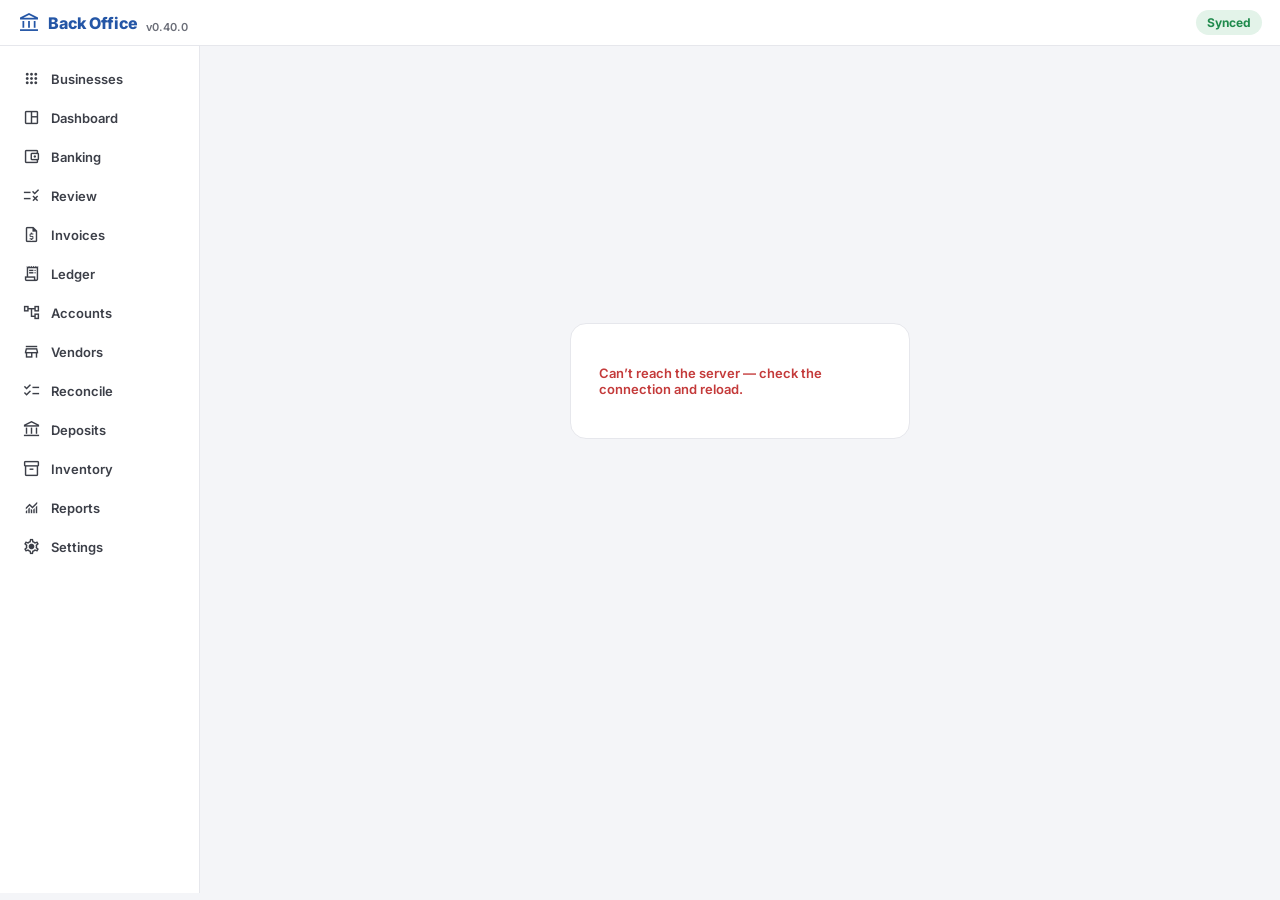
==== index.html @ fea63164 "v0.40.0 — opening balances, transaction audit log, global search 1. Opening balance per bank account" ====
<!DOCTYPE html>
<html lang="en">
<head>
<meta charset="utf-8">
<meta name="viewport" content="width=device-width, initial-scale=1, viewport-fit=cover">
<title>Back Office</title>
<meta name="theme-color" content="#2456a6">
<link rel="manifest" href="manifest.json">
<link href="https://fonts.googleapis.com/css2?family=Inter:wght@400;500;600;700;800&family=Material+Symbols+Outlined" rel="stylesheet">
<link rel="stylesheet" href="css/styles.css">
</head>
<body>
<div class="topbar">
  <div class="logo"><span class="ms">account_balance</span> Back Office <span id="ver" class="ver"></span></div>
  <div class="spacer"></div>
  <div id="gsearch" style="position:relative;display:none;margin-right:12px">
    <input id="gsearch-input" class="field-input" type="search" autocomplete="off" placeholder="Search…" style="width:240px;margin:0">
    <div id="gsearch-results" hidden></div>
  </div>
  <div id="syncpill" class="syncpill synced">Synced</div>
  <div id="userchip" class="userchip" style="display:none">
    <button id="userchip-btn" type="button" title="Account"><span id="userchip-name"></span><span class="ms" style="font-size:18px">expand_more</span></button>
    <div id="usermenu" class="usermenu" hidden>
      <button data-act="guide"><span class="ms">menu_book</span> App guide</button>
      <button data-act="quickref"><span class="ms">bolt</span> Quick reference</button>
      <button data-act="whatsnew"><span class="ms">new_releases</span> What’s new</button>
      <div class="usermenu-div"></div>
      <button data-act="reset"><span class="ms">restart_alt</span> Hard reset</button>
      <button data-act="logout"><span class="ms">logout</span> Log out</button>
    </div>
  </div>
</div>
<div class="layout">
  <nav class="side" id="sidebar" data-biz="">
    <div class="navitem" data-v="businesses"><span class="ms">apps</span> Businesses</div>
    <div class="navitem" data-v="dashboard"><span class="ms">space_dashboard</span> Dashboard</div>
    <div class="navitem" data-v="banking"><span class="ms">account_balance_wallet</span> Banking</div>
    <div class="navitem" data-v="review"><span class="ms">rule</span> Review</div>
    <div class="navitem" data-v="invoices"><span class="ms">request_quote</span> Invoices</div>
    <div class="navitem" data-v="ledger"><span class="ms">receipt_long</span> Ledger</div>
    <div class="navitem" data-v="accounts"><span class="ms">account_tree</span> Accounts</div>
    <div class="navitem" data-v="vendors"><span class="ms">store</span> Vendors</div>
    <div class="navitem" data-v="reconcile"><span class="ms">checklist</span> Reconcile</div>
    <div class="navitem" data-v="deposits"><span class="ms">account_balance</span> Deposits</div>
    <div class="navitem" data-v="inventory"><span class="ms">inventory_2</span> Inventory</div>
    <div class="navitem" data-v="reports"><span class="ms">monitoring</span> Reports</div>
    <div class="navitem" data-v="settings"><span class="ms">settings</span> Settings</div>
  </nav>
  <main class="main" id="view"></main>
</div>
<script type="module" src="js/app/main.js"></script>
</body>
</html>
---- css/styles.css ----
/* ── Back Office — base styles (design language from mockups/backoffice-app.html) ── */
:root{
  --brand:#2456a6; --brand-dim:#1b4485; --brand-soft:#e8effb;
  --bg:#f4f5f8; --card:#fff; --line:#e6e7ec; --ink:#1c1d22; --mut:#6b6e78;
  --green:#1f8a4c; --green-soft:#e3f3e9; --red:#c43a3a; --red-soft:#fbe9e9;
  --amber:#9a6b00; --amber-soft:#fdf3d8;
}
*{box-sizing:border-box}
body{margin:0;font-family:'Inter',Arial,sans-serif;background:var(--bg);color:var(--ink);font-size:13px}
.ms{font-family:'Material Symbols Outlined';font-weight:normal;font-size:18px;line-height:1;vertical-align:-3px}

/* ── shell ── */
.topbar{display:flex;align-items:center;gap:14px;background:#fff;border-bottom:1px solid var(--line);padding:10px 18px;position:sticky;top:0;z-index:5}
.logo{display:flex;align-items:center;gap:8px;font-weight:800;font-size:16px;color:var(--brand)}
.logo .ms{font-size:22px}
.ver{font-size:11px;color:var(--mut);font-weight:600;align-self:flex-end;cursor:pointer;user-select:none}
.ver.update{background:var(--amber-soft);color:var(--amber);padding:2px 8px;border-radius:999px;cursor:pointer;animation:verpulse 2s ease-in-out infinite}
@keyframes verpulse{0%,100%{opacity:1}50%{opacity:.6}}
.spacer{flex:1}
.syncpill{font-size:12px;font-weight:700;padding:5px 11px;border-radius:999px}
.syncpill.synced{color:var(--green);background:var(--green-soft)}
.syncpill.offline{color:var(--amber);background:var(--amber-soft)}
.layout{display:flex;min-height:calc(100vh - 53px)}
.side{width:200px;flex-shrink:0;padding:14px 10px;border-right:1px solid var(--line);background:#fff}
.navitem{display:flex;align-items:center;gap:10px;padding:9px 12px;border-radius:10px;font-weight:600;color:#3c3f48;cursor:pointer;margin-bottom:2px}
.navitem:hover{background:#f1f3f7}
.navitem.on{background:var(--brand);color:#fff}
.navitem .ms{font-size:19px}
.navitem .badge{margin-left:auto;background:var(--red);color:#fff;font-size:11px;font-weight:800;border-radius:999px;padding:2px 8px}
.navitem.on .badge{background:#fff;color:var(--brand)}
.row{display:flex;gap:14px;flex-wrap:wrap}
.kpi{font-size:22px;font-weight:800;margin:4px 0 6px}
.kpilbl{font-size:12px;color:var(--mut);font-weight:600}
.main{flex:1;padding:20px 24px;max-width:1180px}
h2{font-size:19px;margin:0 0 2px}
.sub{color:var(--mut);margin:0 0 14px}

/* ── primitives ── */
.card{background:var(--card);border:1px solid var(--line);border-radius:14px;padding:16px;margin-bottom:16px}
.cardtitle{font-weight:800;font-size:14px;margin:0 0 10px}
.btn{display:inline-flex;align-items:center;gap:7px;font-weight:700;font-size:13px;border-radius:10px;padding:9px 14px;border:none;cursor:pointer;background:var(--brand);color:#fff}
.btn:hover{background:var(--brand-dim)}
.field-input{display:block;width:100%;max-width:340px;padding:9px 11px;border:1.5px solid var(--line);border-radius:9px;font:inherit;background:#fff;margin-bottom:10px}
.bizcard{display:flex;align-items:center;gap:14px;border:1.5px solid var(--line);border-radius:14px;padding:16px;background:#fff;cursor:pointer;margin-bottom:10px;max-width:560px}
.bizcard:hover{border-color:var(--brand)}
.bizicon{width:44px;height:44px;border-radius:12px;background:var(--brand-soft);display:flex;align-items:center;justify-content:center;font-size:20px}
.bizmeta{flex:1}
.bizname{font-weight:800;font-size:15px}
.createform{max-width:420px}

/* ── setup wizard ── */
.wizard{max-width:680px}
.stepbar{display:flex;align-items:center;margin-bottom:18px}
.step{display:flex;align-items:center;gap:8px;font-weight:700;color:#9a9da6}
.step .n{width:26px;height:26px;border-radius:999px;background:#e8eaef;display:flex;align-items:center;justify-content:center;font-size:13px}
.step.on{color:var(--brand)} .step.on .n{background:var(--brand);color:#fff}
.step.done{color:var(--green)} .step.done .n{background:var(--green);color:#fff}
.steplink{width:40px;height:2px;background:#e0e2e8;margin:0 12px}
.field-label{display:block;font-weight:700;font-size:12px;margin-bottom:5px;color:#3c3f48}
.wizbtns{display:flex;gap:9px;margin-top:14px}
.btn.ghost{background:#f1f3f7;color:#3c3f48}
.btn.green{background:var(--green)}
.btn[disabled]{opacity:.5;cursor:default}
.indgrid{display:grid;grid-template-columns:repeat(auto-fill,minmax(150px,1fr));gap:10px}
.indopt{border:1.5px solid var(--line);border-radius:12px;padding:14px;text-align:center;cursor:pointer;font-weight:700;background:#fff}
.indopt .ms{display:block;font-size:26px;margin-bottom:6px;color:var(--brand)}
.indopt.on{border-color:var(--brand);background:var(--brand-soft)}
.coapreview{border:1px solid var(--line);border-radius:10px;max-height:340px;overflow:auto}
.coagroup{border-bottom:1px solid var(--line)} .coagroup:last-child{border-bottom:none}
.coatype{font-size:11px;font-weight:800;text-transform:uppercase;letter-spacing:.05em;color:var(--mut);padding:8px 12px 4px}
.coaacct{padding:5px 12px 5px 26px}

/* ── login ── */
.login-wrap{display:flex;align-items:center;justify-content:center;min-height:70vh}
.login-card{background:#fff;border:1px solid var(--line);border-radius:16px;padding:28px;width:340px;display:flex;flex-direction:column;gap:10px}
.login-logo{font-weight:800;font-size:20px;color:var(--brand)}
.login-sub{color:var(--mut);margin:0}
.login-input{padding:10px 12px;border:1.5px solid var(--line);border-radius:9px;font:inherit}
.login-err{color:var(--red);font-weight:600;min-height:16px}

/* ── topbar user ── */
.userchip{display:flex;align-items:center;gap:8px;font-weight:700;position:relative}
.iconbtn{border:none;background:#f1f3f7;border-radius:8px;padding:6px 8px;cursor:pointer;color:#3c3f48}
.iconbtn:hover{background:#e4e7ee}
#userchip-btn{display:flex;align-items:center;gap:6px;border:none;background:#f1f3f7;border-radius:999px;padding:6px 12px;cursor:pointer;color:#2a2d35;font:inherit;font-weight:700}
#userchip-btn:hover{background:#e4e7ee}
.usermenu{position:absolute;right:0;top:calc(100% + 6px);min-width:210px;background:#fff;border:1px solid var(--line);border-radius:12px;box-shadow:0 12px 30px rgba(0,0,0,.16);overflow:hidden;z-index:30;padding:6px 0}
.usermenu[hidden]{display:none}
.usermenu button{display:flex;align-items:center;gap:10px;width:100%;border:none;background:transparent;text-align:left;padding:9px 14px;font:inherit;font-size:14px;font-weight:600;color:#2a2d35;cursor:pointer}
.usermenu button:hover{background:#f3f5f9}
.usermenu .ms{font-size:18px;color:var(--mut)}
.usermenu-div{height:1px;background:var(--line);margin:5px 0}
.rowline{display:flex;align-items:center;padding:7px 0;border-bottom:1px solid var(--line)}
.rowline:last-of-type{border-bottom:none}
.btn.sm{font-size:12px;padding:6px 11px;border-radius:8px}

/* ── modal ── */
.overlay{position:fixed;inset:0;background:rgba(20,22,30,.4);display:none;align-items:flex-start;justify-content:center;z-index:20;padding:40px 16px;overflow:auto}
.overlay.on{display:flex}
.modal{background:#fff;border-radius:16px;padding:20px;width:470px;max-width:94vw;box-shadow:0 12px 40px rgba(0,0,0,.22)}
.mhead{display:flex;align-items:center;justify-content:space-between;margin-bottom:14px}
.mhead b{font-size:16px}
.mclose{cursor:pointer;color:var(--mut)}
.f2{display:flex;gap:12px}
.f2>*{flex:1}
.f2 .field-input{max-width:none}

/* ── data table ── */
table.data{width:100%;border-collapse:collapse}
table.data th{font-size:11px;text-transform:uppercase;letter-spacing:.04em;color:var(--mut);text-align:left;padding:8px 10px;border-bottom:2px solid var(--line);white-space:nowrap}
table.data td{padding:9px 10px;border-bottom:1px solid var(--line);vertical-align:middle}
table.data tr:last-child td{border-bottom:none}
td.num,th.num{text-align:right;font-variant-numeric:tabular-nums;white-space:nowrap}
.neg{color:var(--red)} .pos{color:var(--green)}
.pill{display:inline-flex;align-items:center;gap:5px;font-size:11px;font-weight:700;padding:4px 10px;border-radius:999px}
.pill.green{background:var(--green-soft);color:var(--green)} .pill.red{background:var(--red-soft);color:var(--red)}
.pill.amber{background:var(--amber-soft);color:var(--amber)} .pill.blue{background:var(--brand-soft);color:var(--brand)}
.pill.gray{background:#eef0f4;color:#5b5e68}
.linklike{background:none;border:none;color:var(--brand);font-weight:700;cursor:pointer;font:inherit;padding:0}

/* ── toast ── */
.toast{position:fixed;bottom:22px;left:50%;transform:translate(-50%,12px);background:#23252c;color:#fff;font-weight:600;padding:10px 18px;border-radius:10px;opacity:0;transition:.25s;z-index:50}
.toast.on{opacity:1;transform:translate(-50%,0)}
.toast.err{background:var(--red)}

/* Print / Save-as-PDF: drop the app chrome and controls, print just the report cards. */
@media print {
  .topbar, .side, .no-print { display: none !important; }
  .main { max-width: none !important; padding: 0 !important; }
  body { background: #fff !important; }
  .row { display: block !important; }
  .card { max-width: none !important; box-shadow: none !important; border: 1px solid #ccc; break-inside: avoid; margin-bottom: 12px; }
}
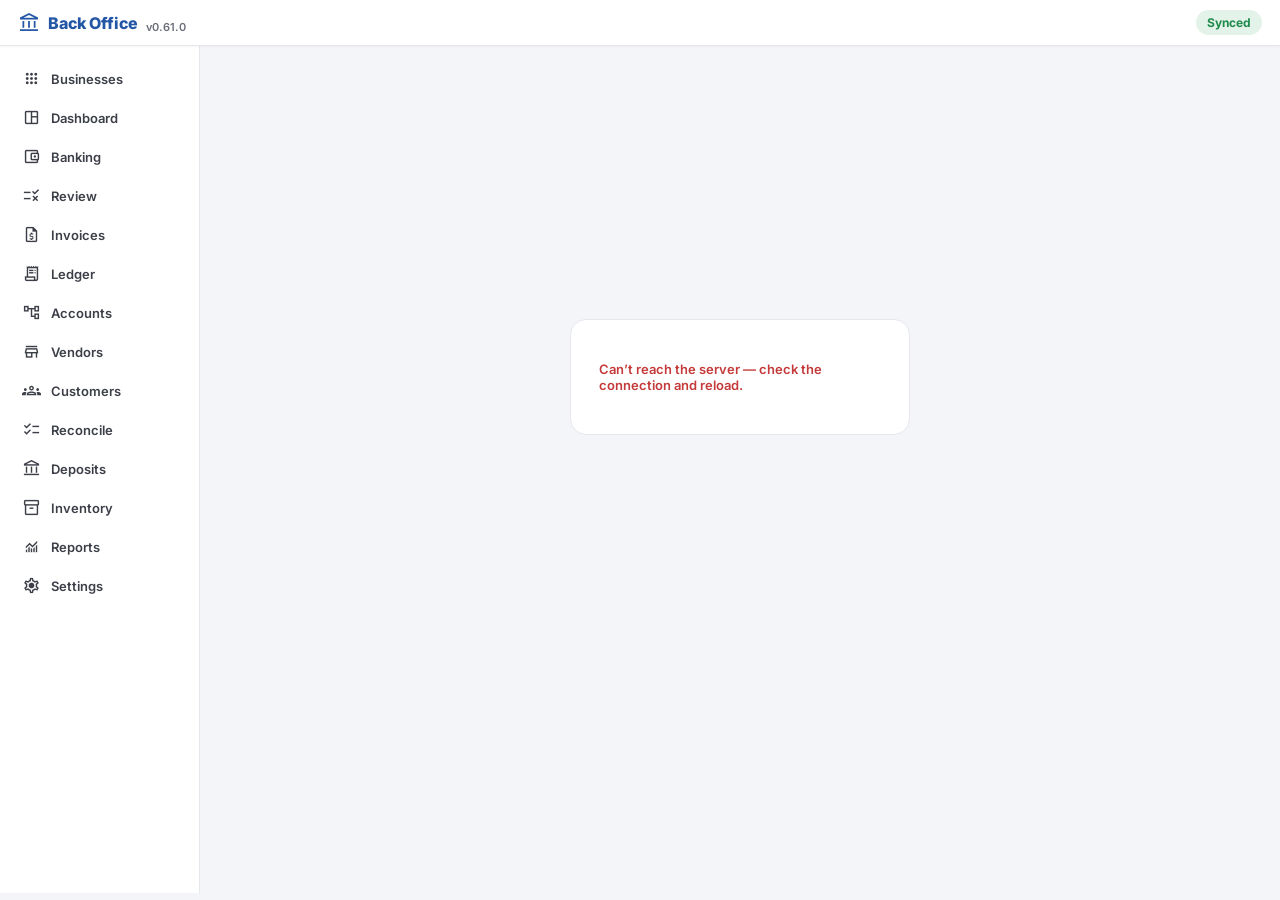
==== commit 81094248: "v0.61.0 — Customer directory (client-side counterpart to Vendors) New Customers screen (views/custom" ====
--- a/index.html
+++ b/index.html
@@ -40,6 +40,7 @@
     <div class="navitem" data-v="ledger"><span class="ms">receipt_long</span> Ledger</div>
     <div class="navitem" data-v="accounts"><span class="ms">account_tree</span> Accounts</div>
     <div class="navitem" data-v="vendors"><span class="ms">store</span> Vendors</div>
+    <div class="navitem" data-v="customers"><span class="ms">groups</span> Customers</div>
     <div class="navitem" data-v="reconcile"><span class="ms">checklist</span> Reconcile</div>
     <div class="navitem" data-v="deposits"><span class="ms">account_balance</span> Deposits</div>
     <div class="navitem" data-v="inventory"><span class="ms">inventory_2</span> Inventory</div>
--- a/css/styles.css
+++ b/css/styles.css
@@ -10,7 +10,7 @@
 .ms{font-family:'Material Symbols Outlined';font-weight:normal;font-size:18px;line-height:1;vertical-align:-3px}
 
 /* ── shell ── */
-.topbar{display:flex;align-items:center;gap:14px;background:#fff;border-bottom:1px solid var(--line);padding:10px 18px;position:sticky;top:0;z-index:5}
+.topbar{display:flex;align-items:center;gap:14px;background:#fff;border-bottom:1px solid var(--line);padding:10px 18px;position:sticky;top:0;z-index:20;box-shadow:0 1px 3px rgba(0,0,0,.04)}
 .logo{display:flex;align-items:center;gap:8px;font-weight:800;font-size:16px;color:var(--brand)}
 .logo .ms{font-size:22px}
 .ver{font-size:11px;color:var(--mut);font-weight:600;align-self:flex-end;cursor:pointer;user-select:none}
@@ -21,7 +21,7 @@
 .syncpill.synced{color:var(--green);background:var(--green-soft)}
 .syncpill.offline{color:var(--amber);background:var(--amber-soft)}
 .layout{display:flex;min-height:calc(100vh - 53px)}
-.side{width:200px;flex-shrink:0;padding:14px 10px;border-right:1px solid var(--line);background:#fff}
+.side{width:200px;flex-shrink:0;padding:14px 10px;border-right:1px solid var(--line);background:#fff;position:sticky;top:53px;align-self:flex-start;height:calc(100vh - 53px);overflow-y:auto}
 .navitem{display:flex;align-items:center;gap:10px;padding:9px 12px;border-radius:10px;font-weight:600;color:#3c3f48;cursor:pointer;margin-bottom:2px}
 .navitem:hover{background:#f1f3f7}
 .navitem.on{background:var(--brand);color:#fff}
@@ -31,12 +31,28 @@
 .row{display:flex;gap:14px;flex-wrap:wrap}
 .kpi{font-size:22px;font-weight:800;margin:4px 0 6px}
 .kpilbl{font-size:12px;color:var(--mut);font-weight:600}
-.main{flex:1;padding:20px 24px;max-width:1180px}
+.main{flex:1;min-width:0;padding:16px 22px;max-width:1180px}
 h2{font-size:19px;margin:0 0 2px}
 .sub{color:var(--mut);margin:0 0 14px}
 
 /* ── primitives ── */
-.card{background:var(--card);border:1px solid var(--line);border-radius:14px;padding:16px;margin-bottom:16px}
+.card{background:var(--card);border:1px solid var(--line);border-radius:14px;padding:14px;margin-bottom:12px;box-shadow:0 2px 8px rgba(20,30,55,.10)}
+/* ── Review row cards: all fields inline, 2-line, dashed column dividers ── */
+.revrow{border:1px solid #d7dce6;border-radius:10px;box-shadow:0 1px 4px rgba(20,30,55,.10);background:#fff;padding:10px 12px;margin-bottom:8px}
+.revtop{display:flex;gap:12px;align-items:baseline;flex-wrap:wrap}
+.revtop .revdate{color:var(--mut);white-space:nowrap;font-variant-numeric:tabular-nums}
+.revtop .revdesc{flex:1;min-width:160px;font-weight:600;word-break:break-word;line-height:1.35}
+.revtop .revamt{white-space:nowrap;font-weight:800}
+.revfields{display:flex;align-items:flex-end;flex-wrap:wrap;gap:9px 0;margin-top:9px;border-top:1px dashed var(--line);padding-top:9px}
+.revfields .rvf{padding:0 12px;border-right:1px dashed #c7cedb}
+.revfields .rvf:first-child{padding-left:0}
+.revfields .rvf:last-child{border-right:0}
+.revfields .rvactions{display:flex;gap:6px;flex-wrap:wrap;align-items:center}
+.kpi-card{transition:border-color .12s,box-shadow .12s,transform .12s}
+.kpi-card:hover{border-color:var(--brand);box-shadow:0 2px 10px rgba(36,86,166,.12);transform:translateY(-1px)}
+.kpi-more{font-size:11px;font-weight:700;color:var(--brand);margin-top:8px;opacity:0;transition:opacity .12s}
+.kpi-card:hover .kpi-more{opacity:1}
+table.data tr[style*="cursor:pointer"]:hover td,table.data tr[style*="cursor: pointer"]:hover td{background:var(--brand-soft)}
 .cardtitle{font-weight:800;font-size:14px;margin:0 0 10px}
 .btn{display:inline-flex;align-items:center;gap:7px;font-weight:700;font-size:13px;border-radius:10px;padding:9px 14px;border:none;cursor:pointer;background:var(--brand);color:#fff}
 .btn:hover{background:var(--brand-dim)}
@@ -123,6 +139,27 @@
 .toast.on{opacity:1;transform:translate(-50%,0)}
 .toast.err{background:var(--red)}
 
+/* ── Inline transaction editing (Ledger + register) ── */
+.txi{display:block;width:100%;min-width:130px;max-width:210px;padding:6px 8px;border:1.5px solid var(--line);border-radius:8px;font:inherit;font-size:12px;background:#fff}
+.txi:focus{outline:none;border-color:var(--brand);box-shadow:0 0 0 3px var(--brand-soft)}
+.txi-static{color:var(--mut);font-size:12px}
+.txchev{color:var(--mut);font-size:18px;margin-left:auto}
+.txcompact{display:none;align-items:center;gap:8px;margin-top:4px;font-size:11px;color:var(--mut)}
+.txrow-detail>td{padding:12px 14px}
+/* Desktop: fields inline in their own columns; the mobile compact line + expander are hidden. */
+@media (min-width:821px){
+  .txcompact{display:none !important}
+  .txrow-detail{display:none !important}
+}
+/* Phone: collapse the field columns into a tap-to-expand stacked editor. */
+@media (max-width:820px){
+  table.txedit td.txinline, table.txedit th.txinline{display:none}
+  .txedit .txcompact{display:flex}
+  .txrow-detail{display:none}
+  .txrow-detail.open{display:table-row}
+  .txrow-detail .txi{max-width:none}
+}
+
 /* Print / Save-as-PDF: drop the app chrome and controls, print just the report cards. */
 @media print {
   .topbar, .side, .no-print { display: none !important; }
@@ -130,4 +167,6 @@
   body { background: #fff !important; }
   .row { display: block !important; }
   .card { max-width: none !important; box-shadow: none !important; border: 1px solid #ccc; break-inside: avoid; margin-bottom: 12px; }
+  .txcompact, .txrow-detail { display: none !important; }
+  .txi { border: none !important; padding: 0 !important; -webkit-appearance: none; appearance: none; }
 }
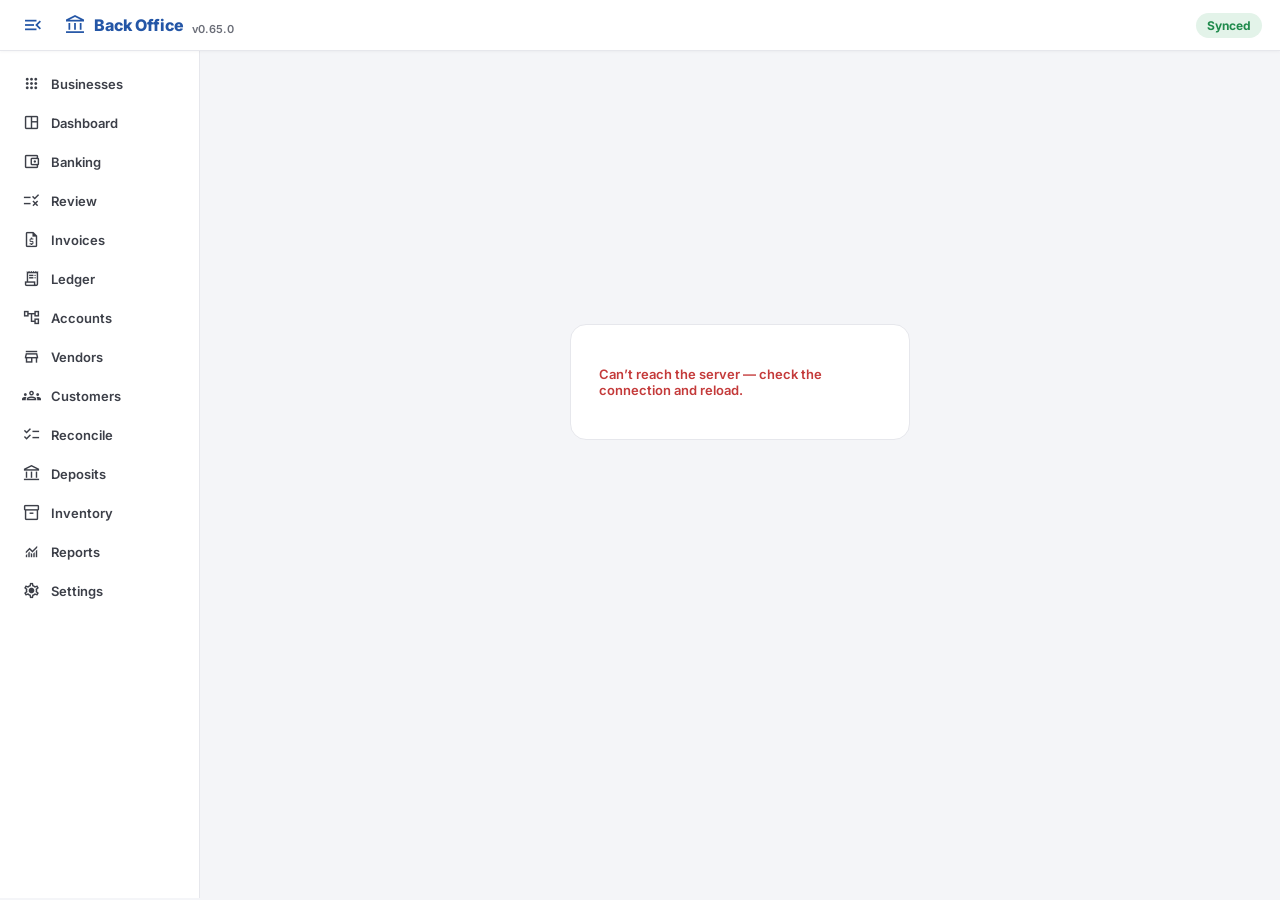
==== commit 77dd8c3f: "v0.65.0 — memorized category per vendor, collapsible side menu, Review Clear button Vendors: a 'Memo" ====
--- a/index.html
+++ b/index.html
@@ -11,6 +11,7 @@
 </head>
 <body>
 <div class="topbar">
+  <button id="navtoggle" class="navtoggle" type="button" title="Collapse / expand menu" aria-label="Toggle menu"><span class="ms">menu_open</span></button>
   <div class="logo"><span class="ms">account_balance</span> Back Office <span id="ver" class="ver"></span></div>
   <div class="spacer"></div>
   <div id="gsearch" style="position:relative;display:none;margin-right:12px">
--- a/css/styles.css
+++ b/css/styles.css
@@ -22,6 +22,13 @@
 .syncpill.offline{color:var(--amber);background:var(--amber-soft)}
 .layout{display:flex;min-height:calc(100vh - 53px)}
 .side{width:200px;flex-shrink:0;padding:14px 10px;border-right:1px solid var(--line);background:#fff;position:sticky;top:53px;align-self:flex-start;height:calc(100vh - 53px);overflow-y:auto}
+/* Collapsible nav: a narrow icon rail that peeks open on hover, unless pinned open */
+.navtoggle{background:none;border:0;cursor:pointer;color:var(--brand);padding:4px;margin-right:2px;border-radius:8px;display:flex;align-items:center}
+.navtoggle:hover{background:#eef1f6}
+.navtoggle .ms{font-size:22px}
+body.nav-collapsed .side{position:fixed;top:53px;bottom:0;height:auto;width:54px;overflow:hidden;z-index:15;transition:width .15s ease}
+body.nav-collapsed .side:hover{width:212px;overflow-y:auto;box-shadow:6px 0 20px rgba(20,30,55,.16)}
+body.nav-collapsed .main{margin-left:54px}
 .navitem{display:flex;align-items:center;gap:10px;padding:9px 12px;border-radius:10px;font-weight:600;color:#3c3f48;cursor:pointer;margin-bottom:2px}
 .navitem:hover{background:#f1f3f7}
 .navitem.on{background:var(--brand);color:#fff}
@@ -37,6 +44,8 @@
 
 /* ── primitives ── */
 .card{background:var(--card);border:1px solid var(--line);border-radius:14px;padding:14px;margin-bottom:12px;box-shadow:0 2px 8px rgba(20,30,55,.10)}
+/* Pinned toolbar (New button / filters) — stays put below the top bar while a list scrolls */
+.sticky-toolbar{position:sticky;top:53px;z-index:4;background:var(--bg);padding:8px 0 10px;margin-bottom:4px;display:flex;gap:10px;align-items:center;flex-wrap:wrap}
 /* ── Review row cards: all fields inline, 2-line, dashed column dividers ── */
 .revrow{border:1px solid #d7dce6;border-radius:10px;box-shadow:0 1px 4px rgba(20,30,55,.10);background:#fff;padding:10px 12px;margin-bottom:8px}
 .revtop{display:flex;gap:12px;align-items:baseline;flex-wrap:wrap}
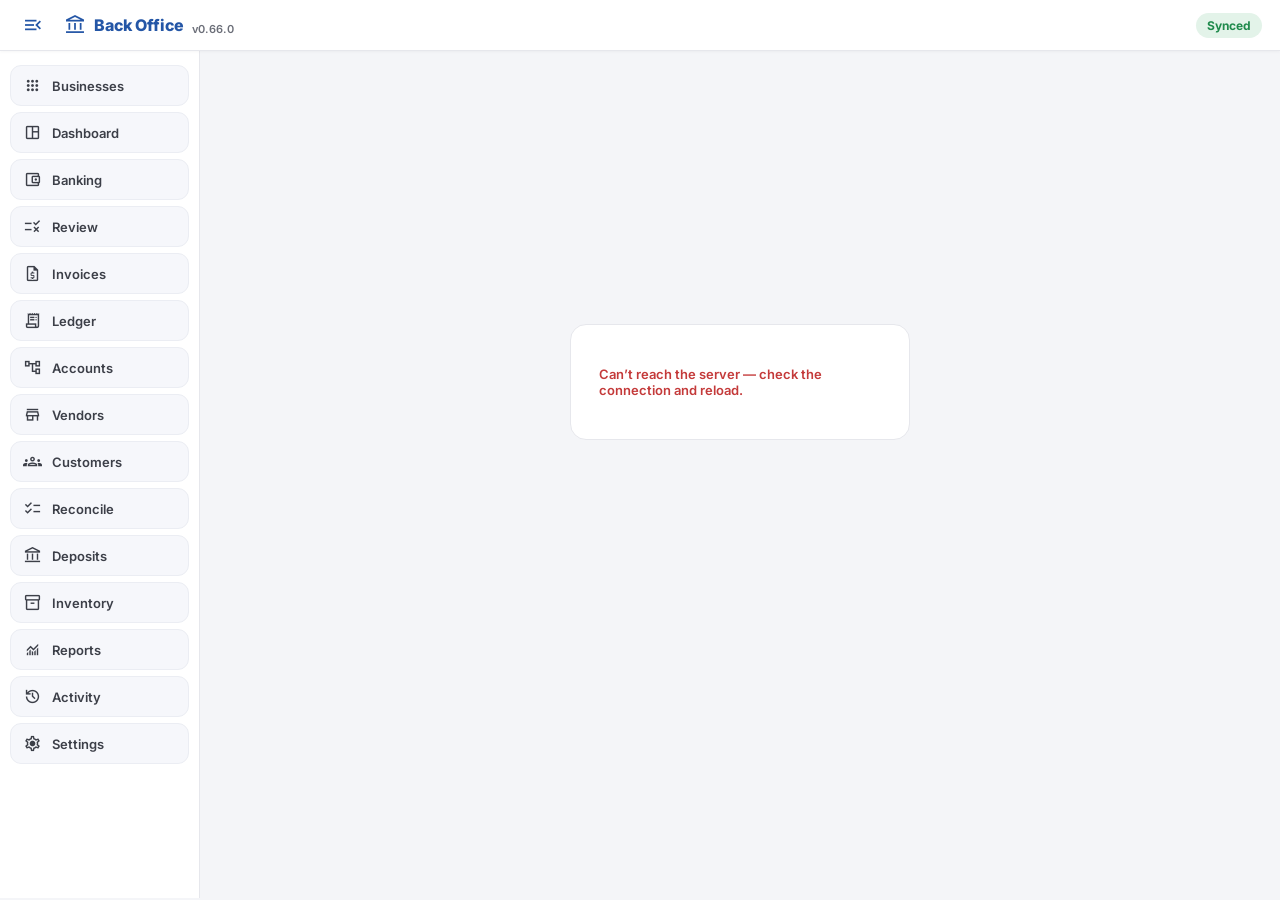
==== commit e65a54bb: "v0.66.0 — type-to-search pickers, Activity audit log, smart dates on Reports, COA register popup, ed" ====
--- a/index.html
+++ b/index.html
@@ -46,6 +46,7 @@
     <div class="navitem" data-v="deposits"><span class="ms">account_balance</span> Deposits</div>
     <div class="navitem" data-v="inventory"><span class="ms">inventory_2</span> Inventory</div>
     <div class="navitem" data-v="reports"><span class="ms">monitoring</span> Reports</div>
+    <div class="navitem" data-v="audit"><span class="ms">history</span> Activity</div>
     <div class="navitem" data-v="settings"><span class="ms">settings</span> Settings</div>
   </nav>
   <main class="main" id="view"></main>
--- a/css/styles.css
+++ b/css/styles.css
@@ -29,9 +29,9 @@
 body.nav-collapsed .side{position:fixed;top:53px;bottom:0;height:auto;width:54px;overflow:hidden;z-index:15;transition:width .15s ease}
 body.nav-collapsed .side:hover{width:212px;overflow-y:auto;box-shadow:6px 0 20px rgba(20,30,55,.16)}
 body.nav-collapsed .main{margin-left:54px}
-.navitem{display:flex;align-items:center;gap:10px;padding:9px 12px;border-radius:10px;font-weight:600;color:#3c3f48;cursor:pointer;margin-bottom:2px}
-.navitem:hover{background:#f1f3f7}
-.navitem.on{background:var(--brand);color:#fff}
+.navitem{display:flex;align-items:center;gap:10px;padding:10px 12px;border-radius:11px;font-weight:600;color:#3c3f48;cursor:pointer;margin-bottom:6px;background:#f6f7fb;border:1px solid #ebedf3;transition:background .12s,border-color .12s,box-shadow .12s}
+.navitem:hover{background:#eef1f8;border-color:#d9deea}
+.navitem.on{background:var(--brand);color:#fff;border-color:var(--brand);box-shadow:0 3px 10px rgba(36,86,166,.30)}
 .navitem .ms{font-size:19px}
 .navitem .badge{margin-left:auto;background:var(--red);color:#fff;font-size:11px;font-weight:800;border-radius:999px;padding:2px 8px}
 .navitem.on .badge{background:#fff;color:var(--brand)}
@@ -43,11 +43,11 @@
 .sub{color:var(--mut);margin:0 0 14px}
 
 /* ── primitives ── */
-.card{background:var(--card);border:1px solid var(--line);border-radius:14px;padding:14px;margin-bottom:12px;box-shadow:0 2px 8px rgba(20,30,55,.10)}
+.card{background:var(--card);border:1px solid var(--line);border-radius:14px;padding:14px;margin-bottom:12px;box-shadow:0 3px 12px rgba(20,30,55,.16)}
 /* Pinned toolbar (New button / filters) — stays put below the top bar while a list scrolls */
 .sticky-toolbar{position:sticky;top:53px;z-index:4;background:var(--bg);padding:8px 0 10px;margin-bottom:4px;display:flex;gap:10px;align-items:center;flex-wrap:wrap}
 /* ── Review row cards: all fields inline, 2-line, dashed column dividers ── */
-.revrow{border:1px solid #d7dce6;border-radius:10px;box-shadow:0 1px 4px rgba(20,30,55,.10);background:#fff;padding:10px 12px;margin-bottom:8px}
+.revrow{border:1px solid #d7dce6;border-radius:10px;box-shadow:0 2px 8px rgba(20,30,55,.15);background:#fff;padding:10px 12px;margin-bottom:8px}
 .revtop{display:flex;gap:12px;align-items:baseline;flex-wrap:wrap}
 .revtop .revdate{color:var(--mut);white-space:nowrap;font-variant-numeric:tabular-nums}
 .revtop .revdesc{flex:1;min-width:160px;font-weight:600;word-break:break-word;line-height:1.35}
@@ -143,6 +143,18 @@
 .pill.gray{background:#eef0f4;color:#5b5e68}
 .linklike{background:none;border:none;color:var(--brand);font-weight:700;cursor:pointer;font:inherit;padding:0}
 
+/* ── combobox (type-to-search select) ── */
+.cbx{position:relative;display:inline-block;vertical-align:top}
+.cbx .cbx-input{margin:0;cursor:text}
+.cbx-panel{position:absolute;top:calc(100% + 3px);left:0;right:0;min-width:200px;background:#fff;border:1px solid #d2d6e0;border-radius:9px;box-shadow:0 10px 28px rgba(20,30,55,.18);max-height:280px;overflow:auto;z-index:60;padding:4px}
+.cbx-group{font-size:10.5px;text-transform:uppercase;letter-spacing:.05em;color:var(--mut);font-weight:800;padding:7px 9px 3px}
+.cbx-opt{padding:7px 9px;border-radius:7px;cursor:pointer;font-size:13px;white-space:nowrap;overflow:hidden;text-overflow:ellipsis}
+.cbx-opt.sel{font-weight:700}
+.cbx-opt.hl{background:var(--brand-soft)}
+.cbx-empty{padding:9px;color:var(--mut);font-size:12px}
+.cbx-add{padding:8px 9px;margin-top:3px;border-top:1px solid var(--line);color:var(--brand);font-weight:700;cursor:pointer;font-size:13px}
+.cbx-add:hover{background:var(--brand-soft);border-radius:0 0 7px 7px}
+
 /* ── toast ── */
 .toast{position:fixed;bottom:22px;left:50%;transform:translate(-50%,12px);background:#23252c;color:#fff;font-weight:600;padding:10px 18px;border-radius:10px;opacity:0;transition:.25s;z-index:50}
 .toast.on{opacity:1;transform:translate(-50%,0)}
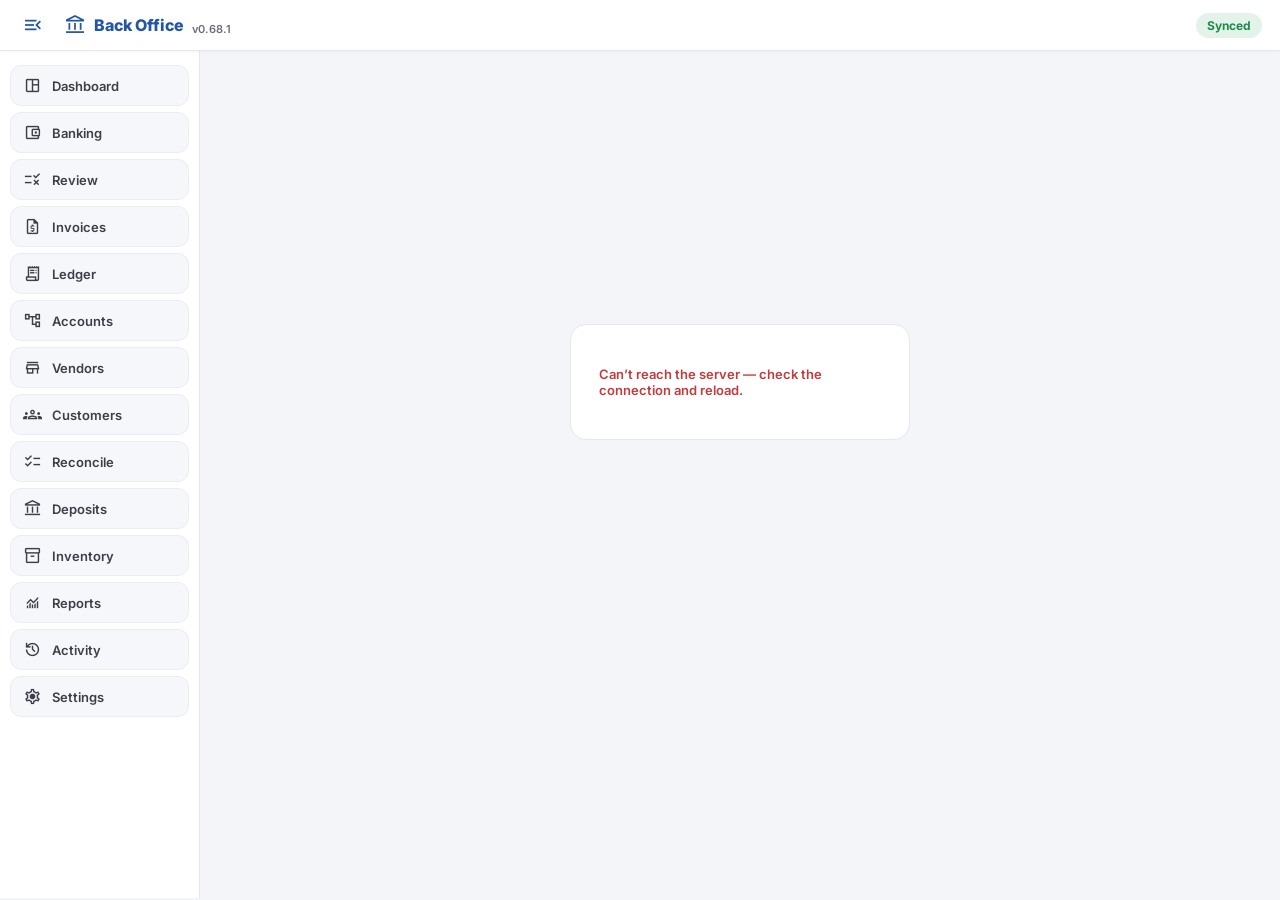
==== commit d682fa20: "v0.68.1 — date picker fixes, wider search, Businesses moved to account menu - Fix: clicking the cale" ====
--- a/index.html
+++ b/index.html
@@ -15,13 +15,15 @@
   <div class="logo"><span class="ms">account_balance</span> Back Office <span id="ver" class="ver"></span></div>
   <div class="spacer"></div>
   <div id="gsearch" style="position:relative;display:none;margin-right:12px">
-    <input id="gsearch-input" class="field-input" type="search" autocomplete="off" placeholder="Search…" style="width:240px;margin:0">
+    <input id="gsearch-input" class="field-input" type="search" autocomplete="off" placeholder="Search transactions, invoices, vendors, accounts…" style="width:440px;max-width:46vw;margin:0">
     <div id="gsearch-results" hidden></div>
   </div>
   <div id="syncpill" class="syncpill synced">Synced</div>
   <div id="userchip" class="userchip" style="display:none">
     <button id="userchip-btn" type="button" title="Account"><span id="userchip-name"></span><span class="ms" style="font-size:18px">expand_more</span></button>
     <div id="usermenu" class="usermenu" hidden>
+      <button data-act="businesses"><span class="ms">apps</span> Businesses</button>
+      <div class="usermenu-div"></div>
       <button data-act="guide"><span class="ms">menu_book</span> App guide</button>
       <button data-act="quickref"><span class="ms">bolt</span> Quick reference</button>
       <button data-act="whatsnew"><span class="ms">new_releases</span> What’s new</button>
@@ -33,7 +35,6 @@
 </div>
 <div class="layout">
   <nav class="side" id="sidebar" data-biz="">
-    <div class="navitem" data-v="businesses"><span class="ms">apps</span> Businesses</div>
     <div class="navitem" data-v="dashboard"><span class="ms">space_dashboard</span> Dashboard</div>
     <div class="navitem" data-v="banking"><span class="ms">account_balance_wallet</span> Banking</div>
     <div class="navitem" data-v="review"><span class="ms">rule</span> Review</div>
--- a/css/styles.css
+++ b/css/styles.css
@@ -155,6 +155,48 @@
 .cbx-add{padding:8px 9px;margin-top:3px;border-top:1px solid var(--line);color:var(--brand);font-weight:700;cursor:pointer;font-size:13px}
 .cbx-add:hover{background:var(--brand-soft);border-radius:0 0 7px 7px}
 
+/* Native selects: hide the OS arrow, draw our own with a fixed gap, and reserve
+   right padding so a long option label can never overlap the arrow. */
+select.field-input, select.txi {
+  -webkit-appearance: none; appearance: none;
+  background-image: url("data:image/svg+xml;utf8,<svg xmlns='http://www.w3.org/2000/svg' width='12' height='12' viewBox='0 0 24 24' fill='none' stroke='%236b6e78' stroke-width='3' stroke-linecap='round' stroke-linejoin='round'><polyline points='6 9 12 15 18 9'/></svg>");
+  background-repeat: no-repeat; background-position: right 10px center; background-size: 11px;
+  padding-right: 30px; text-overflow: ellipsis;
+}
+select.txi { background-position: right 7px center; padding-right: 24px; }
+
+/* ── date picker (button → popover: presets rail + calendar; Muse-style) ── */
+.dpk{position:relative;display:inline-flex;align-items:center;gap:4px;vertical-align:middle}
+.dpk-anchor{position:relative;display:inline-flex;align-items:center}
+.dpk-btn{display:inline-flex;align-items:center;gap:8px;background:#fff;border:1.5px solid var(--line);border-radius:10px;padding:8px 12px;font:inherit;font-weight:700;font-size:13px;color:var(--ink);cursor:pointer;white-space:nowrap;width:250px}
+.dpk-btn .ms,.dpk-caret{flex-shrink:0}
+.dpk-lbl{flex:1;min-width:0;overflow:hidden;text-overflow:ellipsis;white-space:nowrap;text-align:left}
+.dpk-btn:hover{border-color:var(--brand)}
+.dpk-btn .ms{color:var(--brand)}
+.dpk-caret{color:var(--mut);font-size:11px}
+.dpk-step{background:#fff;border:1.5px solid var(--line);border-radius:9px;width:30px;height:34px;cursor:pointer;color:var(--ink);font-size:15px;line-height:1}
+.dpk-step:hover{border-color:var(--brand)}
+.dpk-step:disabled{opacity:.4;cursor:default}
+.dpk-pop{position:absolute;top:calc(100% + 6px);left:0;z-index:70;display:flex;background:#fff;border:1px solid #d2d6e0;border-radius:12px;box-shadow:0 14px 40px rgba(20,30,55,.22);overflow:hidden}
+.dpk-pop[hidden]{display:none}
+.dpk-rail{display:flex;flex-direction:column;padding:6px;border-right:1px solid var(--line);min-width:142px;background:#fafbfd}
+.dpk-preset{display:block;width:100%;text-align:left;padding:9px 14px;font-size:13px;font-weight:600;color:var(--ink);background:transparent;border:none;border-radius:8px;cursor:pointer;white-space:nowrap}
+.dpk-preset:hover{background:var(--brand-soft)}
+.dpk-preset.active{background:var(--brand);color:#fff}
+.dpk-cal{padding:12px 14px;min-width:250px}
+.dpk-cal-head{display:flex;align-items:center;justify-content:space-between;margin-bottom:8px}
+.dpk-month{font-weight:800;font-size:14px}
+.dpk-nav{background:none;border:none;font-size:18px;cursor:pointer;color:var(--ink);padding:2px 8px;border-radius:8px;line-height:1}
+.dpk-nav:hover{background:var(--brand-soft)}
+.dpk-grid{display:grid;grid-template-columns:repeat(7,1fr);gap:2px}
+.dpk-dow{text-align:center;font-size:10px;font-weight:800;text-transform:uppercase;color:var(--mut);padding:4px 0}
+.dpk-day{aspect-ratio:1;min-width:32px;display:flex;align-items:center;justify-content:center;border:none;background:transparent;border-radius:999px;font-size:13px;font-weight:600;color:var(--ink);cursor:pointer}
+.dpk-day:hover{background:var(--brand-soft)}
+.dpk-day.today{box-shadow:inset 0 0 0 1.5px var(--brand)}
+.dpk-day.dpk-range{background:var(--brand-soft);border-radius:8px}
+.dpk-day.sel,.dpk-day.dpk-rstart,.dpk-day.dpk-rend{background:var(--brand);color:#fff;border-radius:999px}
+@media (max-width:560px){.dpk-pop{flex-direction:column}.dpk-rail{flex-direction:row;flex-wrap:wrap;border-right:none;border-bottom:1px solid var(--line);min-width:0}}
+
 /* ── toast ── */
 .toast{position:fixed;bottom:22px;left:50%;transform:translate(-50%,12px);background:#23252c;color:#fff;font-weight:600;padding:10px 18px;border-radius:10px;opacity:0;transition:.25s;z-index:50}
 .toast.on{opacity:1;transform:translate(-50%,0)}
@@ -164,6 +206,13 @@
 .txi{display:block;width:100%;min-width:130px;max-width:210px;padding:6px 8px;border:1.5px solid var(--line);border-radius:8px;font:inherit;font-size:12px;background:#fff}
 .txi:focus{outline:none;border-color:var(--brand);box-shadow:0 0 0 3px var(--brand-soft)}
 .txi-static{color:var(--mut);font-size:12px}
+/* Ledger inline fields packed 2×2 in one "Details" cell (no horizontal scroll). */
+.txdetails{min-width:280px}
+.txgrid{display:grid;grid-template-columns:1fr 1fr;gap:5px 12px}
+.txgrid>div{display:flex;flex-direction:column;gap:1px;min-width:0}
+.txglbl{font-size:9px;font-weight:800;text-transform:uppercase;letter-spacing:.03em;color:var(--mut)}
+.txgrid .txi{max-width:none;width:100%}
+.txclickrow{cursor:pointer}
 .txchev{color:var(--mut);font-size:18px;margin-left:auto}
 .txcompact{display:none;align-items:center;gap:8px;margin-top:4px;font-size:11px;color:var(--mut)}
 .txrow-detail>td{padding:12px 14px}
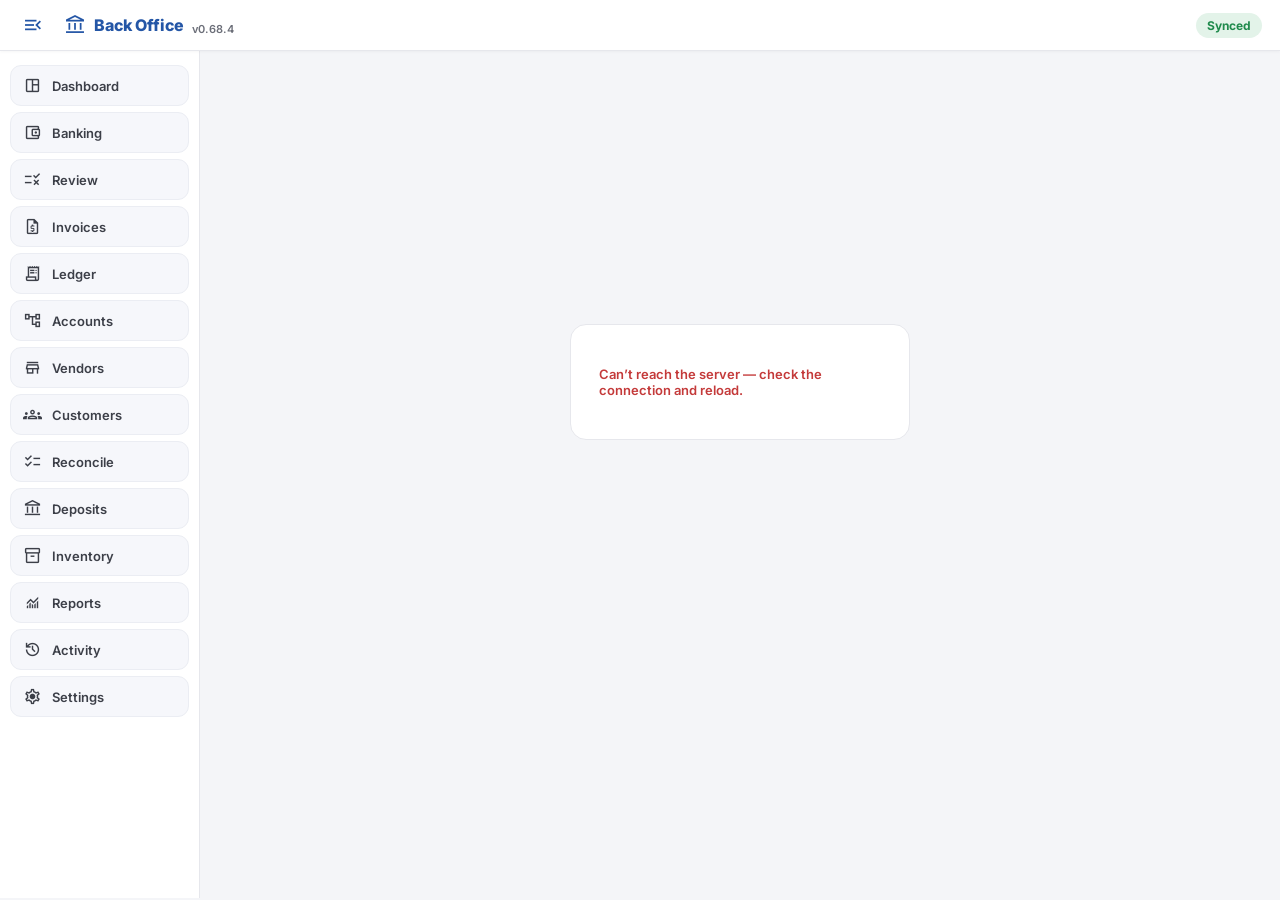
==== commit 7562b818: "v0.68.4 — global "+ New" create menu Add a single "+ New" button in the top bar (left of search, sho" ====
--- a/index.html
+++ b/index.html
@@ -14,6 +14,23 @@
   <button id="navtoggle" class="navtoggle" type="button" title="Collapse / expand menu" aria-label="Toggle menu"><span class="ms">menu_open</span></button>
   <div class="logo"><span class="ms">account_balance</span> Back Office <span id="ver" class="ver"></span></div>
   <div class="spacer"></div>
+  <div id="createmenu" class="createmenu" style="position:relative;display:none;margin-right:10px">
+    <button id="createbtn" class="btn sm" type="button" aria-haspopup="true" aria-expanded="false" title="Create something new (N)"><span class="ms" style="font-size:17px;vertical-align:-4px">add</span> New <span class="ms" style="font-size:16px;vertical-align:-3px">expand_more</span></button>
+    <div id="createpop" class="usermenu" hidden>
+      <div class="usermenu-grp">Record</div>
+      <button data-new="ledger/new"><span class="ms">receipt_long</span> Transaction <span class="kbd">T</span></button>
+      <button data-new="invoices/new"><span class="ms">request_quote</span> Invoice <span class="kbd">I</span></button>
+      <div class="usermenu-div"></div>
+      <div class="usermenu-grp">People</div>
+      <button data-new="customers/new"><span class="ms">groups</span> Customer <span class="kbd">C</span></button>
+      <button data-new="vendors/new"><span class="ms">local_shipping</span> Vendor <span class="kbd">V</span></button>
+      <div class="usermenu-div"></div>
+      <div class="usermenu-grp">Setup</div>
+      <button data-new="accounts/new"><span class="ms">account_tree</span> Account</button>
+      <button data-new="banking/new"><span class="ms">account_balance</span> Bank or card account</button>
+      <button data-new="banking/import"><span class="ms">upload_file</span> Import bank file…</button>
+    </div>
+  </div>
   <div id="gsearch" style="position:relative;display:none;margin-right:12px">
     <input id="gsearch-input" class="field-input" type="search" autocomplete="off" placeholder="Search transactions, invoices, vendors, accounts…" style="width:440px;max-width:46vw;margin:0">
     <div id="gsearch-results" hidden></div>
--- a/css/styles.css
+++ b/css/styles.css
@@ -240,3 +240,18 @@
   .txcompact, .txrow-detail { display: none !important; }
   .txi { border: none !important; padding: 0 !important; -webkit-appearance: none; appearance: none; }
 }
+
+/* Reports — P&L period-comparison controls */
+select.cmp-select{font:inherit;font-weight:700;font-size:12px;color:var(--ink);background:#fff;border:1.5px solid var(--line);border-radius:10px;padding:7px 28px 7px 11px;cursor:pointer;-webkit-appearance:none;appearance:none;background-image:url("data:image/svg+xml;utf8,<svg xmlns='http://www.w3.org/2000/svg' width='11' height='11' viewBox='0 0 24 24' fill='none' stroke='%236b6e78' stroke-width='3'><path d='M6 9l6 6 6-6'/></svg>");background-repeat:no-repeat;background-position:right 10px center;background-size:11px}
+select.cmp-select:hover{border-color:var(--brand)}
+label.pct-toggle{display:inline-flex;align-items:center;gap:5px;font-size:11px;font-weight:700;color:#3c3f48;cursor:pointer;white-space:nowrap;user-select:none}
+label.pct-toggle.off{opacity:.45;cursor:default}
+label.pct-toggle input{width:15px;height:15px;accent-color:var(--brand);cursor:pointer}
+.pl-controls{display:flex;gap:10px;align-items:center;flex-wrap:nowrap;overflow-x:auto}
+.print-only{display:none}
+@media print{ .print-only{display:block !important} }
+
+/* Global "+ New" create menu (top bar) */
+#createpop{left:0;right:auto;min-width:236px}
+.usermenu-grp{font-size:10px;font-weight:800;text-transform:uppercase;letter-spacing:.05em;color:#9a9ca3;padding:8px 14px 3px}
+.usermenu .kbd{margin-left:auto;font-size:10.5px;font-weight:700;color:#9a9ca3;background:#f1f3f7;border-radius:5px;padding:2px 7px}
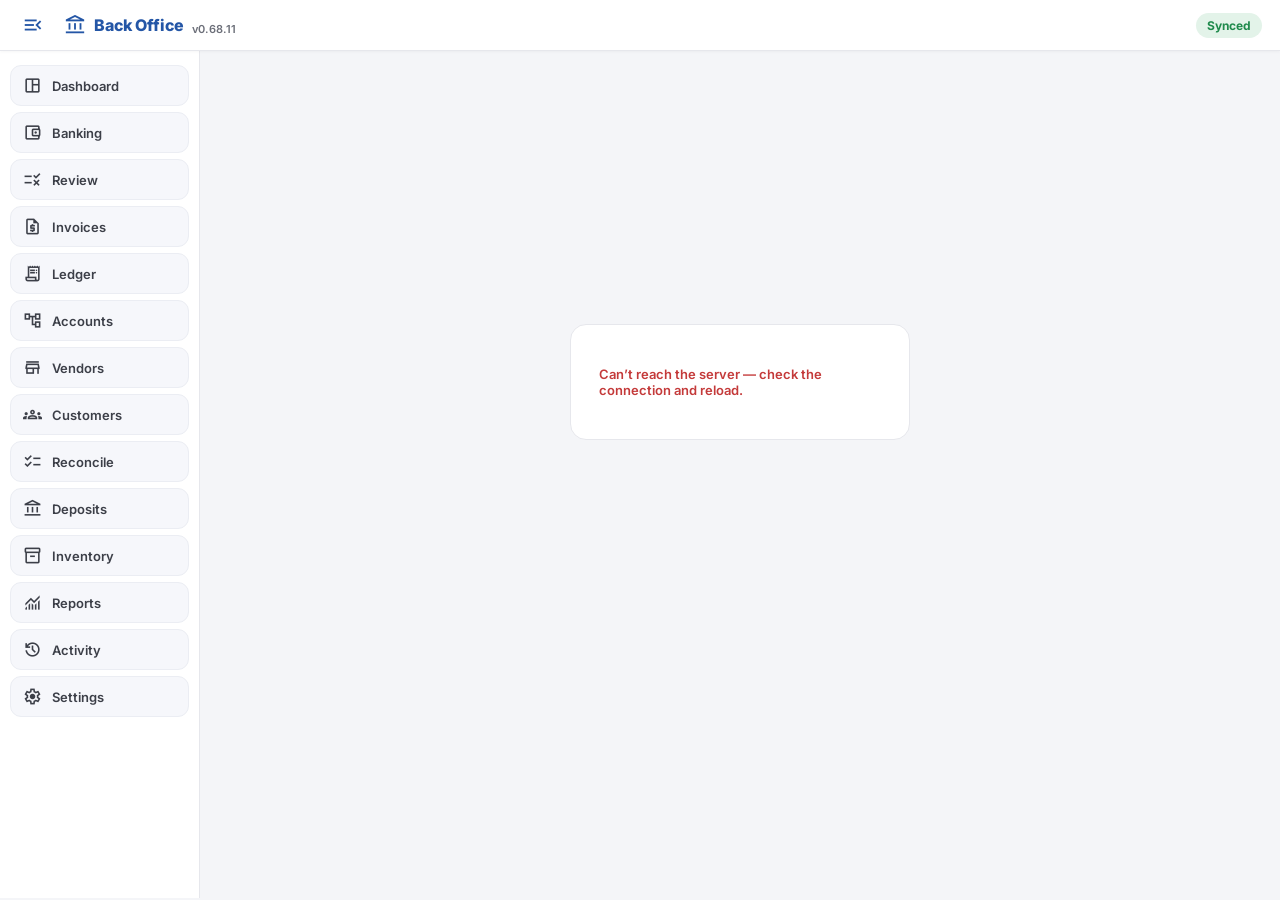
==== commit 77fadd36: "v0.68.11 — breadcrumbs, Payee/Memo autocomplete, self-hosted icons Tier 0 batch (items 1, 3, 4): 1) " ====
--- a/index.html
+++ b/index.html
@@ -6,7 +6,7 @@
 <title>Back Office</title>
 <meta name="theme-color" content="#2456a6">
 <link rel="manifest" href="manifest.json">
-<link href="https://fonts.googleapis.com/css2?family=Inter:wght@400;500;600;700;800&family=Material+Symbols+Outlined" rel="stylesheet">
+<link href="https://fonts.googleapis.com/css2?family=Inter:wght@400;500;600;700;800" rel="stylesheet">
 <link rel="stylesheet" href="css/styles.css">
 </head>
 <body>
--- a/css/styles.css
+++ b/css/styles.css
@@ -247,7 +247,7 @@
 label.pct-toggle{display:inline-flex;align-items:center;gap:5px;font-size:11px;font-weight:700;color:#3c3f48;cursor:pointer;white-space:nowrap;user-select:none}
 label.pct-toggle.off{opacity:.45;cursor:default}
 label.pct-toggle input{width:15px;height:15px;accent-color:var(--brand);cursor:pointer}
-.pl-controls{display:flex;gap:10px;align-items:center;flex-wrap:nowrap;overflow-x:auto}
+.pl-controls{display:flex;gap:8px 10px;align-items:center;flex-wrap:wrap}
 .print-only{display:none}
 @media print{ .print-only{display:block !important} }
 
@@ -255,3 +255,36 @@
 #createpop{left:0;right:auto;min-width:236px}
 .usermenu-grp{font-size:10px;font-weight:800;text-transform:uppercase;letter-spacing:.05em;color:#9a9ca3;padding:8px 14px 3px}
 .usermenu .kbd{margin-left:auto;font-size:10.5px;font-weight:700;color:#9a9ca3;background:#f1f3f7;border-radius:5px;padding:2px 7px}
+
+/* Review — bulk-select sticky bar + row checkboxes */
+.review-bulkbar{position:sticky;top:53px;z-index:6;display:flex;align-items:center;gap:10px;flex-wrap:wrap;background:#e8effb;border:1.5px solid #bcd2f0;border-radius:11px;padding:9px 13px;margin-bottom:12px;box-shadow:0 2px 8px rgba(20,30,55,.10)}
+.review-bulkbar b{color:#1b4485}
+.revchk{width:16px;height:16px;accent-color:var(--brand);cursor:pointer;flex:none}
+
+/* Rule builder — conditions + live preview */
+.addcond{font-size:12px;font-weight:700;color:var(--brand);background:none;border:none;cursor:pointer;padding:4px 0;margin-bottom:6px}
+.rule-preview{margin-top:10px;background:var(--green-soft);border:1px solid #bfe3cd;border-radius:9px;padding:9px 11px;font-size:12.5px}
+.rule-preview b{color:var(--green)}
+.rule-preview.zero{background:var(--amber-soft);border-color:#f0dca0}
+.rule-preview.zero b{color:var(--amber)}
+.rule-samp{font-size:11px;color:#3c6b50;margin-top:4px}
+.rule-preview.zero .rule-samp{color:#7a5a12}
+
+/* Reports comparison table — right-align numeric headers (beats table.data th
+   specificity) + clear vertical column dividers when there are value columns */
+table.data th.num{text-align:right}
+table.data.cmp td:not(:first-child),table.data.cmp th:not(:first-child){border-left:1px solid var(--line)}
+table.data.cmp th,table.data.cmp td{padding-left:12px;padding-right:12px}
+
+/* Reports — P&L title + controls + Print/Export pinned while the table scrolls */
+.pl-stickyhead{position:sticky;top:53px;z-index:5;background:var(--card);margin:-14px -14px 10px;padding:12px 14px 10px;border-bottom:1px solid var(--line);border-radius:14px 14px 0 0}
+
+/* Drill-down breadcrumb trail (shown alongside the ← Back button) */
+.crumb{display:flex;align-items:center;gap:7px;font-size:13px;margin:0 0 8px;flex-wrap:wrap}
+.crumb-link{color:var(--brand);font-weight:700;text-decoration:none}
+.crumb-link:hover{text-decoration:underline}
+.crumb-sep{color:#9a9ca3}
+.crumb-cur{font-weight:700;color:var(--ink)}
+
+/* Self-hosted Material Symbols — removes the Google Fonts runtime dependency for icons */
+@font-face{font-family:'Material Symbols Outlined';font-style:normal;font-weight:400;src:url('../fonts/material-symbols.woff2') format('woff2')}
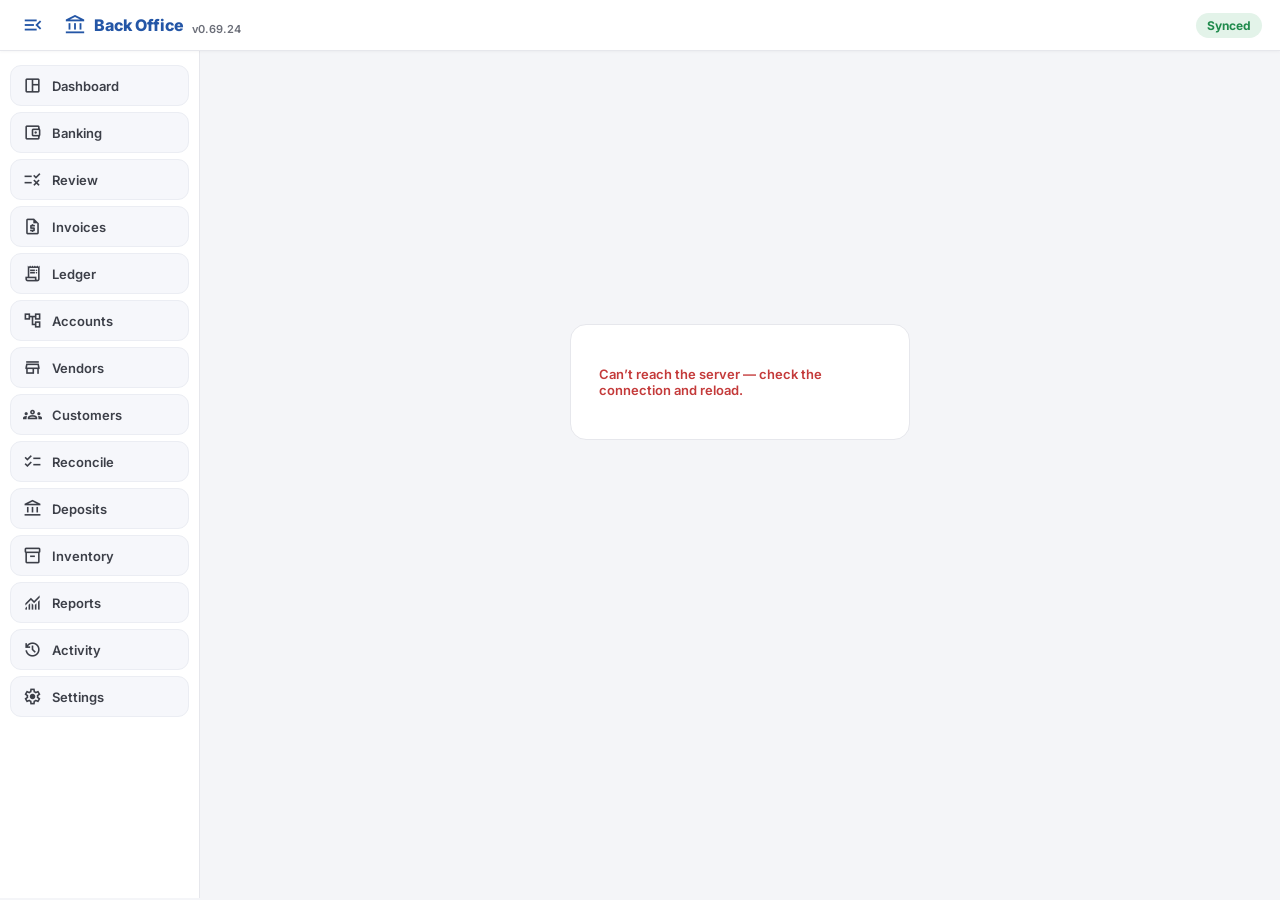
==== commit 83c54d11: "v0.69.24 — Bookkeeping procedure in the menu; business switch moves to the logo - New "Bookkeeping p" ====
--- a/index.html
+++ b/index.html
@@ -12,7 +12,7 @@
 <body>
 <div class="topbar">
   <button id="navtoggle" class="navtoggle" type="button" title="Collapse / expand menu" aria-label="Toggle menu"><span class="ms">menu_open</span></button>
-  <div class="logo"><span class="ms">account_balance</span> Back Office <span id="ver" class="ver"></span></div>
+  <div class="logo"><button id="logobtn" type="button" class="logobtn" title="Switch business"><span class="ms">account_balance</span> Back Office <span class="ms logo-caret" aria-hidden="true">unfold_more</span></button><span id="ver" class="ver"></span></div>
   <div class="spacer"></div>
   <div id="createmenu" class="createmenu" style="position:relative;display:none;margin-right:10px">
     <button id="createbtn" class="btn sm" type="button" aria-haspopup="true" aria-expanded="false" title="Create something new (N)"><span class="ms" style="font-size:17px;vertical-align:-4px">add</span> New <span class="ms" style="font-size:16px;vertical-align:-3px">expand_more</span></button>
@@ -39,9 +39,8 @@
   <div id="userchip" class="userchip" style="display:none">
     <button id="userchip-btn" type="button" title="Account"><span id="userchip-name"></span><span class="ms" style="font-size:18px">expand_more</span></button>
     <div id="usermenu" class="usermenu" hidden>
-      <button data-act="businesses"><span class="ms">apps</span> Businesses</button>
-      <div class="usermenu-div"></div>
       <button data-act="guide"><span class="ms">menu_book</span> App guide</button>
+      <button data-act="procedure"><span class="ms">checklist</span> Bookkeeping procedure</button>
       <button data-act="quickref"><span class="ms">bolt</span> Quick reference</button>
       <button data-act="whatsnew"><span class="ms">new_releases</span> What’s new</button>
       <div class="usermenu-div"></div>
--- a/css/styles.css
+++ b/css/styles.css
@@ -13,6 +13,11 @@
 .topbar{display:flex;align-items:center;gap:14px;background:#fff;border-bottom:1px solid var(--line);padding:10px 18px;position:sticky;top:0;z-index:20;box-shadow:0 1px 3px rgba(0,0,0,.04)}
 .logo{display:flex;align-items:center;gap:8px;font-weight:800;font-size:16px;color:var(--brand)}
 .logo .ms{font-size:22px}
+.logobtn{display:flex;align-items:center;gap:8px;font:inherit;font-weight:800;font-size:16px;color:var(--brand);background:none;border:0;padding:0;cursor:default}
+.logobtn.switch{cursor:pointer;border-radius:8px}
+.logobtn.switch:hover{opacity:.78}
+.logo-caret{display:none;font-size:17px!important;color:var(--mut)}
+.logobtn.switch .logo-caret{display:inline-flex}
 .ver{font-size:11px;color:var(--mut);font-weight:600;align-self:flex-end;cursor:pointer;user-select:none}
 .ver.update{background:var(--amber-soft);color:var(--amber);padding:2px 8px;border-radius:999px;cursor:pointer;animation:verpulse 2s ease-in-out infinite}
 @keyframes verpulse{0%,100%{opacity:1}50%{opacity:.6}}
@@ -48,15 +53,24 @@
 .sticky-toolbar{position:sticky;top:53px;z-index:4;background:var(--bg);padding:8px 0 10px;margin-bottom:4px;display:flex;gap:10px;align-items:center;flex-wrap:wrap}
 /* ── Review row cards: all fields inline, 2-line, dashed column dividers ── */
 .revrow{border:1px solid #d7dce6;border-radius:10px;box-shadow:0 2px 8px rgba(20,30,55,.15);background:#fff;padding:10px 12px;margin-bottom:8px}
-.revtop{display:flex;gap:12px;align-items:baseline;flex-wrap:wrap}
-.revtop .revdate{color:var(--mut);white-space:nowrap;font-variant-numeric:tabular-nums}
-.revtop .revdesc{flex:1;min-width:160px;font-weight:600;word-break:break-word;line-height:1.35}
-.revtop .revamt{white-space:nowrap;font-weight:800}
-.revfields{display:flex;align-items:flex-end;flex-wrap:wrap;gap:9px 0;margin-top:9px;border-top:1px dashed var(--line);padding-top:9px}
-.revfields .rvf{padding:0 12px;border-right:1px dashed #c7cedb}
+/* Two-column row: LEFT block (description + fields) grows; RIGHT rail (chip+amount on
+   top, actions below) is content-width. The fields fill the left block, so the wrapped
+   description ends exactly where the Note column ends — and the amount stays far right. */
+.revbody{display:flex;gap:14px;align-items:flex-start}
+.revmain{flex:1 1 auto;min-width:0}
+.revtop{display:flex;gap:12px;align-items:baseline;flex-wrap:nowrap}
+.revtop .revdate{color:#23252c;font-weight:600;white-space:nowrap;font-variant-numeric:tabular-nums}
+.revtop .revdesc{flex:1 1 0;min-width:0;font-weight:600;word-break:break-word;line-height:1.35}
+.revside{flex:none;display:flex;flex-direction:column;align-items:flex-end;gap:8px}
+.revside-top{display:flex;align-items:center;gap:10px;white-space:nowrap}
+.revside-top .revamt{min-width:90px;text-align:right;font-weight:800;font-variant-numeric:tabular-nums}
+.revside-actions{display:flex;gap:6px;flex-wrap:wrap;justify-content:flex-end}
+.revfields{display:flex;align-items:flex-end;gap:0;margin-top:9px;border-top:1px dashed var(--line);padding-top:9px}
+.revfields .rvf{flex:1 1 0;min-width:0;padding:0 12px;border-right:1px dashed #c7cedb}
 .revfields .rvf:first-child{padding-left:0}
-.revfields .rvf:last-child{border-right:0}
-.revfields .rvactions{display:flex;gap:6px;flex-wrap:wrap;align-items:center}
+.revfields .rvf:last-child{border-right:0;padding-right:0}
+.revfields .rvf .cbx{width:100%}
+.revfields .rvf .field-input{max-width:none}
 .kpi-card{transition:border-color .12s,box-shadow .12s,transform .12s}
 .kpi-card:hover{border-color:var(--brand);box-shadow:0 2px 10px rgba(36,86,166,.12);transform:translateY(-1px)}
 .kpi-more{font-size:11px;font-weight:700;color:var(--brand);margin-top:8px;opacity:0;transition:opacity .12s}
@@ -122,10 +136,15 @@
 /* ── modal ── */
 .overlay{position:fixed;inset:0;background:rgba(20,22,30,.4);display:none;align-items:flex-start;justify-content:center;z-index:20;padding:40px 16px;overflow:auto}
 .overlay.on{display:flex}
-.modal{background:#fff;border-radius:16px;padding:20px;width:470px;max-width:94vw;box-shadow:0 12px 40px rgba(0,0,0,.22)}
+.modal{background:#fff;border-radius:16px;padding:20px;width:510px;min-width:360px;max-width:94vw;box-sizing:border-box;position:relative;box-shadow:0 12px 40px rgba(0,0,0,.22)}
 .mhead{display:flex;align-items:center;justify-content:space-between;margin-bottom:14px}
 .mhead b{font-size:16px}
 .mclose{cursor:pointer;color:var(--mut)}
+/* Right-edge grip to widen/narrow a dialog (starts below the title bar so it never
+   covers the close button). The little vertical bar is just a visual affordance. */
+.mrz-e{position:absolute;top:52px;bottom:10px;right:0;width:11px;cursor:ew-resize;touch-action:none;z-index:6;border-radius:0 0 16px 0}
+.mrz-e:hover{background:rgba(60,90,160,.10)}
+.mrz-e::after{content:"";position:absolute;top:50%;right:3px;width:3px;height:34px;transform:translateY(-50%);border-radius:3px;background:#c4c9d4}
 .f2{display:flex;gap:12px}
 .f2>*{flex:1}
 .f2 .field-input{max-width:none}
@@ -133,6 +152,16 @@
 /* ── data table ── */
 table.data{width:100%;border-collapse:collapse}
 table.data th{font-size:11px;text-transform:uppercase;letter-spacing:.04em;color:var(--mut);text-align:left;padding:8px 10px;border-bottom:2px solid var(--line);white-space:nowrap}
+th.th-sort{cursor:pointer;user-select:none}
+th.th-sort:hover{color:var(--ink,#23252c)}
+th.th-sort.on{color:var(--brand)}
+/* Settings landing menu — each row opens its section as its own window. */
+.set-menu{display:flex;flex-direction:column;gap:8px;max-width:560px}
+.set-menu-row{display:flex;align-items:center;gap:12px;text-align:left;background:#fff;border:1px solid var(--line);border-radius:12px;padding:12px 14px;cursor:pointer;font:inherit}
+.set-menu-row:hover{border-color:var(--brand);background:var(--brand-soft)}
+.set-menu-ic{font-size:24px;color:var(--brand)}
+.set-menu-t{font-weight:700;font-size:14px}
+.set-menu-go{color:var(--mut);margin-left:auto}
 table.data td{padding:9px 10px;border-bottom:1px solid var(--line);vertical-align:middle}
 table.data tr:last-child td{border-bottom:none}
 td.num,th.num{text-align:right;font-variant-numeric:tabular-nums;white-space:nowrap}
@@ -146,7 +175,7 @@
 /* ── combobox (type-to-search select) ── */
 .cbx{position:relative;display:inline-block;vertical-align:top}
 .cbx .cbx-input{margin:0;cursor:text}
-.cbx-panel{position:absolute;top:calc(100% + 3px);left:0;right:0;min-width:200px;background:#fff;border:1px solid #d2d6e0;border-radius:9px;box-shadow:0 10px 28px rgba(20,30,55,.18);max-height:280px;overflow:auto;z-index:60;padding:4px}
+.cbx-panel{position:fixed;min-width:200px;background:#fff;border:1px solid #d2d6e0;border-radius:9px;box-shadow:0 10px 28px rgba(20,30,55,.18);max-height:280px;overflow:auto;z-index:2000;padding:4px}
 .cbx-group{font-size:10.5px;text-transform:uppercase;letter-spacing:.05em;color:var(--mut);font-weight:800;padding:7px 9px 3px}
 .cbx-opt{padding:7px 9px;border-radius:7px;cursor:pointer;font-size:13px;white-space:nowrap;overflow:hidden;text-overflow:ellipsis}
 .cbx-opt.sel{font-weight:700}
@@ -198,7 +227,7 @@
 @media (max-width:560px){.dpk-pop{flex-direction:column}.dpk-rail{flex-direction:row;flex-wrap:wrap;border-right:none;border-bottom:1px solid var(--line);min-width:0}}
 
 /* ── toast ── */
-.toast{position:fixed;bottom:22px;left:50%;transform:translate(-50%,12px);background:#23252c;color:#fff;font-weight:600;padding:10px 18px;border-radius:10px;opacity:0;transition:.25s;z-index:50}
+.toast{position:fixed;bottom:22px;left:50%;transform:translate(-50%,12px);background:#23252c;color:#fff;font-weight:600;padding:10px 18px;border-radius:10px;opacity:0;transition:.25s;z-index:2147483000}
 .toast.on{opacity:1;transform:translate(-50%,0)}
 .toast.err{background:var(--red)}
 
@@ -206,6 +235,16 @@
 .txi{display:block;width:100%;min-width:130px;max-width:210px;padding:6px 8px;border:1.5px solid var(--line);border-radius:8px;font:inherit;font-size:12px;background:#fff}
 .txi:focus{outline:none;border-color:var(--brand);box-shadow:0 0 0 3px var(--brand-soft)}
 .txi-static{color:var(--mut);font-size:12px}
+/* Inline ledger field: a compact "face" button that upgrades to a type-to-search
+   combobox on click. The face mimics a small select (value + chevron); the upgraded
+   combobox's input is shrunk to the same compact size so the row height doesn't jump. */
+.txi-lazy{display:block;width:100%}
+.txi-face{display:block;width:100%;min-width:130px;max-width:210px;padding:6px 22px 6px 8px;border:1.5px solid var(--line);border-radius:8px;font:inherit;font-size:12px;background:#fff;text-align:left;cursor:pointer;white-space:nowrap;overflow:hidden;text-overflow:ellipsis;position:relative;color:inherit}
+.txi-face:hover{border-color:var(--brand)}
+.txi-face::after{content:"";position:absolute;right:9px;top:45%;width:6px;height:6px;border-right:2px solid #6b6e78;border-bottom:2px solid #6b6e78;transform:translateY(-50%) rotate(45deg)}
+.txi-cb{display:block;width:100%;min-width:130px;max-width:210px}
+.txi-cb .cbx-input{font-size:12px;padding:6px 8px;border:1.5px solid var(--line);border-radius:8px;margin:0}
+.txgrid .txi-lazy,.txgrid .txi-face,.txgrid .txi-cb{max-width:none;width:100%}
 /* Ledger inline fields packed 2×2 in one "Details" cell (no horizontal scroll). */
 .txdetails{min-width:280px}
 .txgrid{display:grid;grid-template-columns:1fr 1fr;gap:5px 12px}
@@ -288,3 +327,75 @@
 
 /* Self-hosted Material Symbols — removes the Google Fonts runtime dependency for icons */
 @font-face{font-family:'Material Symbols Outlined';font-style:normal;font-weight:400;src:url('../fonts/material-symbols.woff2') format('woff2')}
+
+/* Add-transaction split — remaining / balanced indicator */
+.split-remind{display:flex;justify-content:space-between;align-items:center;font-size:12px;font-weight:700;margin:8px 0 4px;padding:7px 10px;border-radius:8px}
+.split-remind.ok{background:var(--green-soft);color:var(--green)}
+.split-remind.bad{background:var(--amber-soft);color:var(--amber)}
+
+/* Review — sticky header (title, search, filters, action buttons pin to the top) */
+.review-head{position:sticky;top:53px;z-index:7;background:var(--bg);padding:8px 0;margin-bottom:8px;border-bottom:1px solid var(--line)}
+.review-head .review-bulkbar{position:static;top:auto;z-index:auto;margin-bottom:0}
+
+/* Combobox: floated above everything (position:fixed, portaled to body), sized to the
+   widest account so names sit on ONE line — JS sets min-width to the field width and
+   left/top each frame; width grows to content up to this cap, then ellipsis. */
+.cbx-panel{width:max-content;max-width:min(620px,calc(100vw - 16px))}
+.cbx-opt{white-space:nowrap;overflow:hidden;text-overflow:ellipsis;line-height:1.3}
+
+/* Modals are draggable, window-like dialogs — drag the title bar to move the dialog
+   aside and see what's behind it. Backdrop is transparent (no dim) so the app stays
+   visible; the window's border + shadow keep it clearly distinct. */
+.overlay{background:transparent}
+.modal{border:1px solid var(--line);box-shadow:0 18px 50px rgba(0,0,0,.28),0 2px 10px rgba(0,0,0,.12)}
+.mhead{margin:-20px -20px 14px;padding:11px 14px;background:#f5f6f8;border-bottom:1px solid var(--line);border-radius:16px 16px 0 0;cursor:move;user-select:none;touch-action:none}
+.mhead .mclose{cursor:pointer}
+
+/* Collapsed nav rail (not hovered): show ONLY the centered icon — no clipped text
+   sliver bleeding past the 54px edge, no half-cut badge. Labels return on hover. */
+body.nav-collapsed .side:not(:hover) .navitem{justify-content:center;gap:0;padding-left:0;padding-right:0;font-size:0}
+body.nav-collapsed .side:not(:hover) .navitem .ms{font-size:19px}
+body.nav-collapsed .side:not(:hover) .navitem .badge{display:none}
+
+/* ── MDI workspace — QuickBooks-style tab windows (one window per view) ── */
+body.has-windows #view{max-width:none;padding:0;display:flex;flex-direction:column;height:calc(100vh - 53px);overflow:hidden}
+/* isolate: window z-indices stay LOCAL to the workspace, so the top bar (search),
+   the hover-peek sidebar, and modals/popups always render above the windows. */
+.mdi-workspace{position:relative;flex:1;overflow:hidden;background:#eef1f6;isolation:isolate}
+.mdi-empty{position:absolute;inset:0;display:flex;align-items:center;justify-content:center;color:var(--mut);font-size:14px;pointer-events:none}
+.mdi-win{position:absolute;display:flex;flex-direction:column;background:#fff;border:1px solid #c9cedd;border-radius:12px;box-shadow:0 10px 30px rgba(20,30,55,.18);overflow:hidden;min-width:300px;min-height:200px}
+.mdi-win.focused{border-color:var(--brand);box-shadow:0 16px 42px rgba(20,30,55,.30)}
+.mdi-win.maxd{border-radius:0}
+.mdi-bar{display:flex;align-items:center;gap:8px;padding:7px 10px;background:#f1f3f8;border-bottom:1px solid #e3e7f0;cursor:move;user-select:none;touch-action:none;flex:none}
+.mdi-win.focused .mdi-bar{background:var(--brand);color:#fff;border-bottom-color:var(--brand)}
+.mdi-ticon{font-size:17px;color:var(--brand)}
+.mdi-win.focused .mdi-ticon{color:#fff}
+.mdi-title{font-size:13px;font-weight:600;white-space:nowrap;overflow:hidden;text-overflow:ellipsis}
+.mdi-spacer{flex:1}
+.mdi-btn{border:none;background:transparent;cursor:pointer;color:inherit;padding:2px;border-radius:6px;display:flex;opacity:.85}
+.mdi-btn:hover{opacity:1;background:rgba(0,0,0,.08)}
+.mdi-win.focused .mdi-btn:hover{background:rgba(255,255,255,.22)}
+.mdi-btn .ms{font-size:17px}
+.mdi-body{flex:1;overflow:auto;padding:0 16px 14px;background:#fff;min-height:0}
+/* Sticky view headers were offset top:53px for the app's fixed top bar; inside a
+   window the scroll container is .mdi-body, so they must pin flush to its top. */
+.mdi-body .review-bulkbar,.mdi-body .pl-stickyhead,.mdi-body .sticky-toolbar{top:0}
+/* Review: a fixed header (title/blurb/search/filters/actions) + a separately
+   scrolling rows area, so the title and description are ALWAYS visible. */
+.review-wrap{display:flex;flex-direction:column;height:100%}
+.review-wrap .review-head{position:static;flex:none;margin-bottom:0;padding-bottom:10px}
+.review-scroll{flex:1;overflow:auto;min-height:0;padding-top:10px}
+.mdi-rz-se::after{content:"";position:absolute;right:3px;bottom:3px;width:7px;height:7px;border-right:2px solid #9aa1b5;border-bottom:2px solid #9aa1b5;pointer-events:none}
+.mdi-taskbar{display:flex;align-items:center;gap:7px;padding:6px 10px;background:#fff;border-top:1px solid var(--line);min-height:40px;flex:none;overflow-x:auto}
+.mdi-taskbar-lbl{font-size:12px;color:var(--mut);font-weight:600;flex:none}
+.mdi-chip{display:flex;align-items:center;gap:6px;font-size:12px;font-weight:600;padding:5px 12px;border-radius:999px;cursor:pointer;border:1px solid var(--brand);background:var(--brand);color:#fff;white-space:nowrap;flex:none}
+.mdi-chip.min{background:#f0f2f7;color:var(--mut);border-color:#d9deea}
+.mdi-chip .ms{font-size:14px}
+
+/* ── Client app (client.html) — slim suggest/view workspace ── */
+.clienttabs{display:flex;gap:8px;padding:12px 18px 0;max-width:1000px;margin:0 auto;flex-wrap:wrap}
+.clienttab{display:inline-flex;align-items:center;gap:7px;border:1px solid #d9deea;background:#fff;color:#3c3f48;border-radius:999px;padding:8px 16px;font-size:13px;font-weight:600;cursor:pointer}
+.clienttab.on{background:var(--brand);border-color:var(--brand);color:#fff}
+.clienttab .ms{font-size:16px}
+.bo-client .main{padding:16px 18px}
+.client-note{display:flex;align-items:flex-start;gap:7px;margin-top:8px;background:#e8effb;border:1px solid #c5d6f1;color:#1d4e8f;border-radius:9px;padding:8px 11px;font-size:12.5px;font-weight:500;line-height:1.4}
